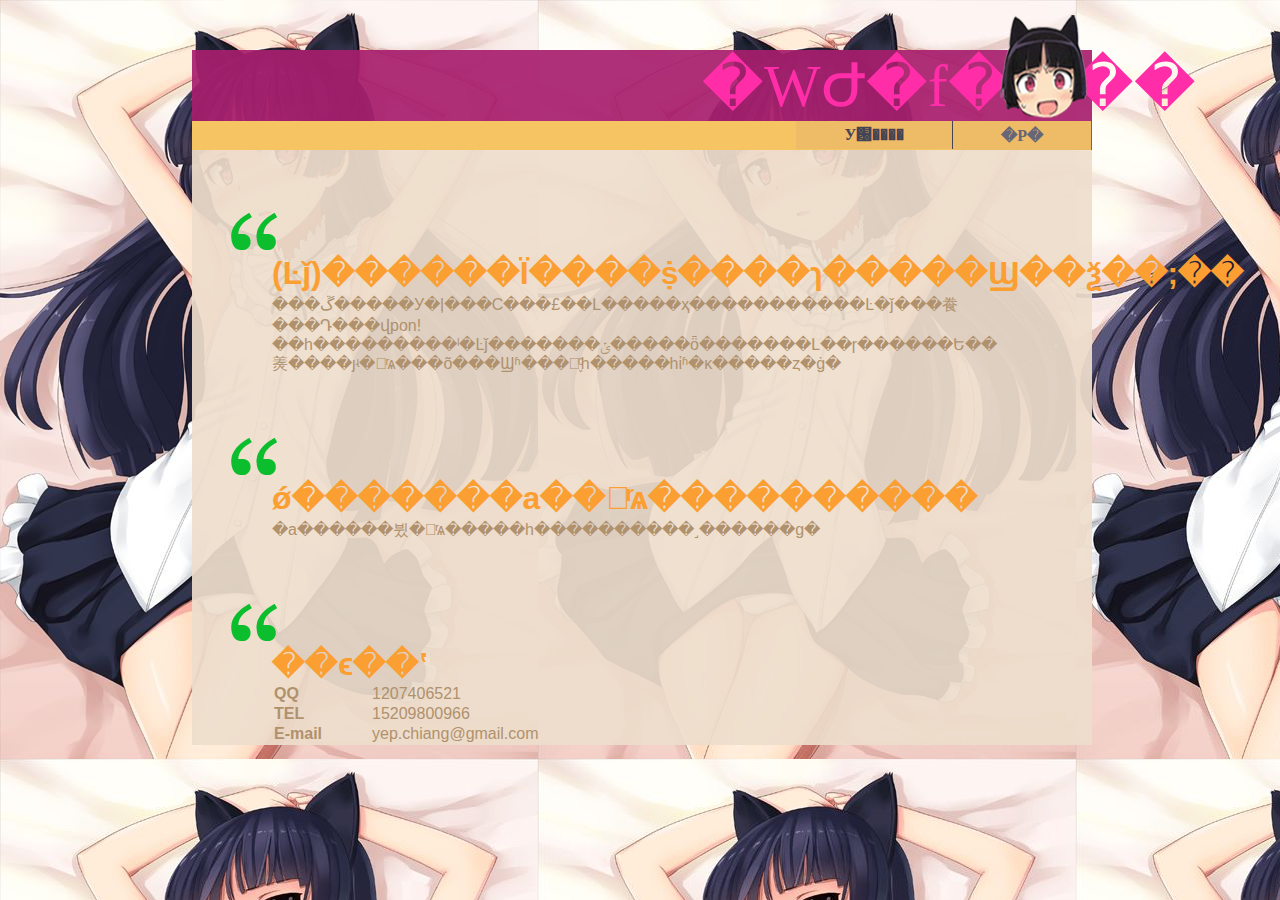
==== about.html @ c13b8616 "first" ====
<!DOCTYPE HTML>
<html lang="en">
<head>
	<title></title>
	<link rel="stylesheet" href="styles/layout.css" />
	<link rel="stylesheet" href="styles/typography.css" />
	<link rel="stylesheet" href="styles/color.css" />
	<link rel="stylesheet" href="styles/about.css" />
</head>
<body>
		<a id="contact" href="">
				<img id="logo" src="images/baby3.png" alt="" />
		</a>
	<div id="header">
		<p>�WԺ�f����</p>
	</div>
	<div id="navigation">
		<ul>
			<li ><a href="about.html" id="here">�P�</a></li>
			<li ><a href="index.html">У԰����</a></li>
		</ul>
	</div>
	<div id="content">
		<img src="images/slogen2.png" alt="" />
		<h1 id="slogen">
				(Ŀǰ)������Ϊ����ṩ����ɿ�����Ϣ��ѯ��;��
		</h1>
		<P>
		  ���ڱ�����У�ļ���С���£��Լ�����ҳ�����������Ŀ�ǰ���飬���Դ���վpon!��һ���������ˡ�Ŀǰ�������ݵ�����ȫ�������Լ��ɼ������Ե��㷢����ȷʵ��ͬѧ���õ���Ϣʱ���鷳֪ͨһ�����һἰʱ�ĸ�����ȥ�ġ�
		</P>
		<img src="images/slogen2.png" alt="" />
		<h1>ǿ�������а���ͬѧ����������</h1>
		<p>�а������뷨��ͬѧ�����һ����������˼������ɡ�
</p>
		<img src="images/slogen2.png" alt="" />
		<h1 id="contact">��ϵ��ʽ </h1> 
		<table>
			<tr>
				<th>QQ</th>
				<td>1207406521</td>
			</tr>
			<tr>
				<th>TEL</th>
				<td>15209800966</td>
			</tr>
			<tr>
				<th>E-mail</th>
				<td>yep.chiang@gmail.com</td>
			</tr>
		</table>

	</div>
</body>
</html>
---- styles/layout.css ----
body {
	width:900px;
	margin: 1em 15%;
	background-image: url(../images/background.jpg);
	background-repeat:all;
}
#header {
	background-image: url(../images/headerbackground.png);	
	margin-top: 50px;
}
#header p {
	background-repeat: no-repeat;
}
#logo {
	position: fixed;
	top:10px;
	left:1000px;
}
#navigation {
	background-image: url(../images/navbar.png);
	background-repeat: repeat-x;
	border-width: .1em;
	border-bottom-width: 0;
}

#navigation ul {
	width: 100%;
	overflow: hidden;
	border-left-width: .1em;
}

#navigation li {
	display: inline;
}

#navigation li a {
	display: block;
	float: right;
	padding: 0.3em 3em;
	border-right: .1em solid;
}
---- styles/typography.css ----
* {
	margin: 0;
	padding: 0;
}

#header p {
	font-family:"H" ;
	font-size: 60px;
	margin-left: 510px;
}

a {
	font-weight: bold;
	text-decoration: none;
}
---- styles/color.css ----
#content {
	color: #445;
	border-color: ##667;
	background-image: url(../images/contentbgi.png);
}
#header p {
	color: #ff2ea8 ;
}

a:link {
	color: #445;
	background-color: #eb6;
}

a:visited {
	color: #345;
	background-color: #eb5;
}

a:hover {
	color: #667;
	background-color: #fb5;
}

a:active {
	color: #778;
	background-color: #ec8;
}

#here {
	color: #667;
}

#content a {
---- styles/about.css ----
#content {
	font-family: "Arial";
	color: #fb9f32;
}
 #slogen  {
	font-size: 2em;
	
}

#content h1 {
	margin-left: 80px;
}

#content p {
	margin-top: .2em;
	margin-left: 80px;
	margin-right: 100px;
	font-weight: medium;
	color: #b0916d;
}

table {
	margin-left: 80px;
	position: relative;
}

th {
}

th,td {
	width:6em;
	color: #b0916d;
}
th {
	text-align: left;	
	}
#logo {
	border: none;
}
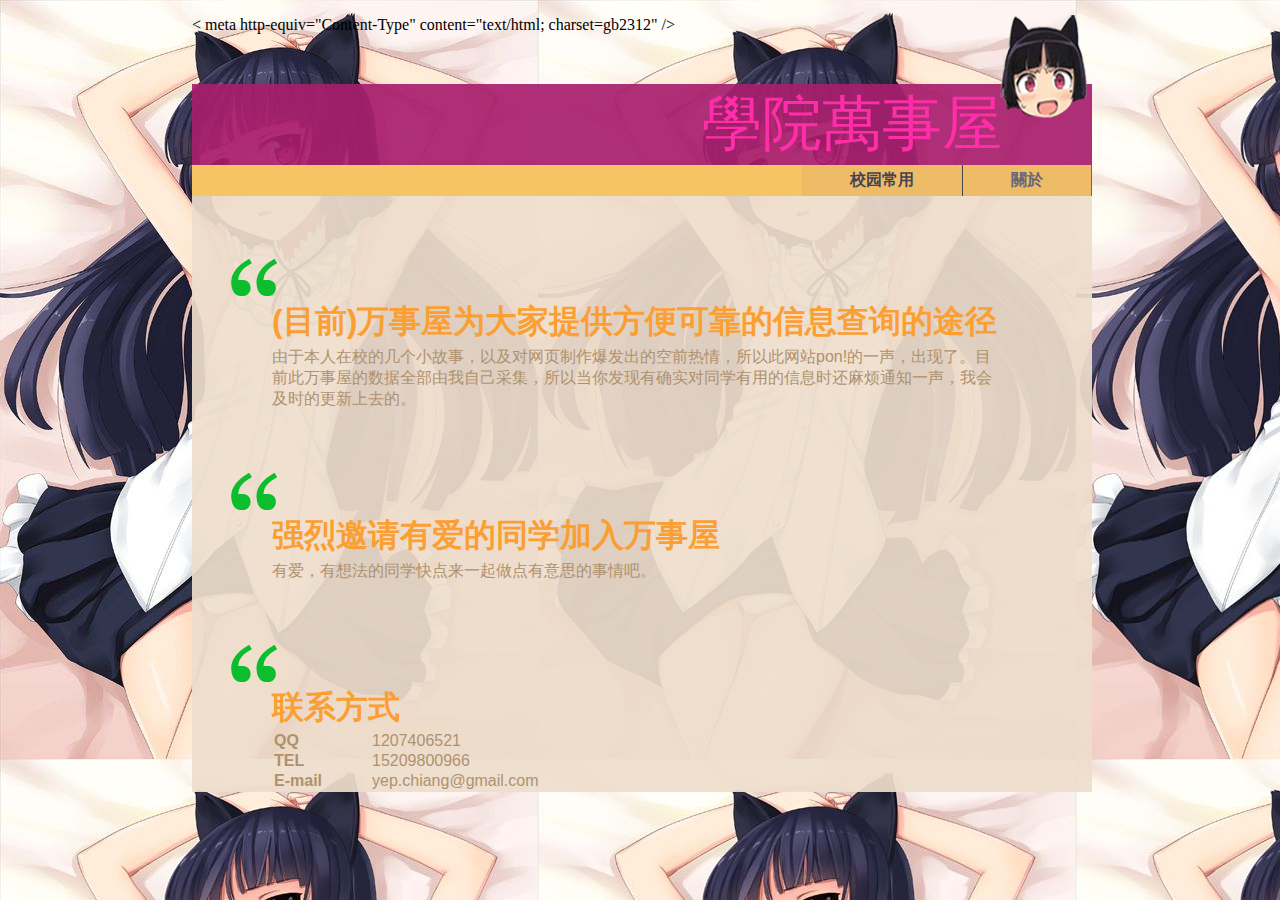
==== commit 2b0023a5: "first fix" ====
--- a/about.html
+++ b/about.html
@@ -2,6 +2,7 @@
 <html lang="en">
 <head>
 	<title></title>
+	< meta http-equiv="Content-Type" content="text/html; charset=gb2312" />
 	<link rel="stylesheet" href="styles/layout.css" />
 	<link rel="stylesheet" href="styles/typography.css" />
 	<link rel="stylesheet" href="styles/color.css" />
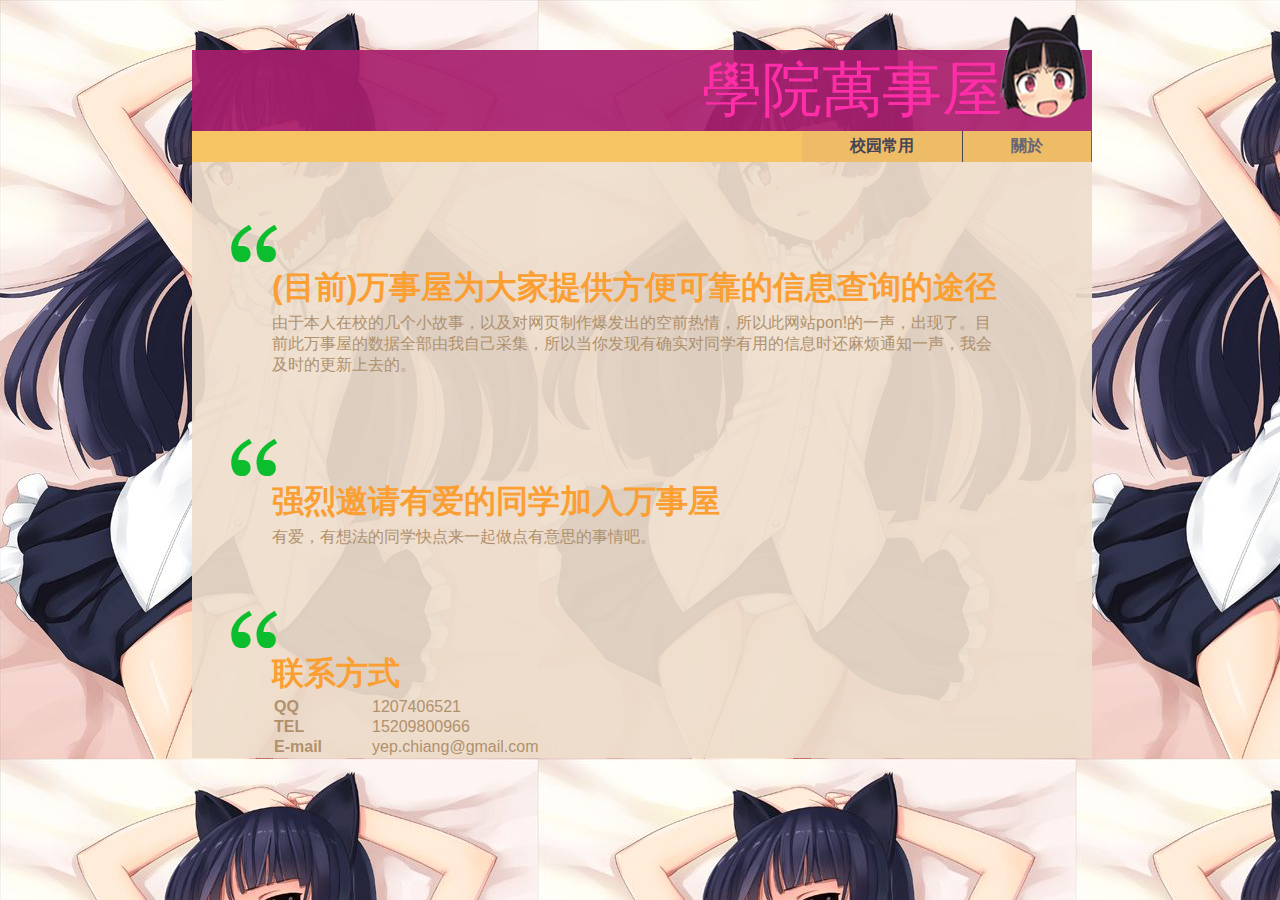
==== commit 529eabf5: "twice" ====
--- a/about.html
+++ b/about.html
@@ -1,8 +1,8 @@
 <!DOCTYPE HTML>
 <html lang="en">
 <head>
-	<title></title>
-	< meta http-equiv="Content-Type" content="text/html; charset=gb2312" />
+	<title>ѧԺ������</title>
+	<meta http-equiv="Content-Type" content="text/html; charset="UTF-8" />
 	<link rel="stylesheet" href="styles/layout.css" />
 	<link rel="stylesheet" href="styles/typography.css" />
 	<link rel="stylesheet" href="styles/color.css" />
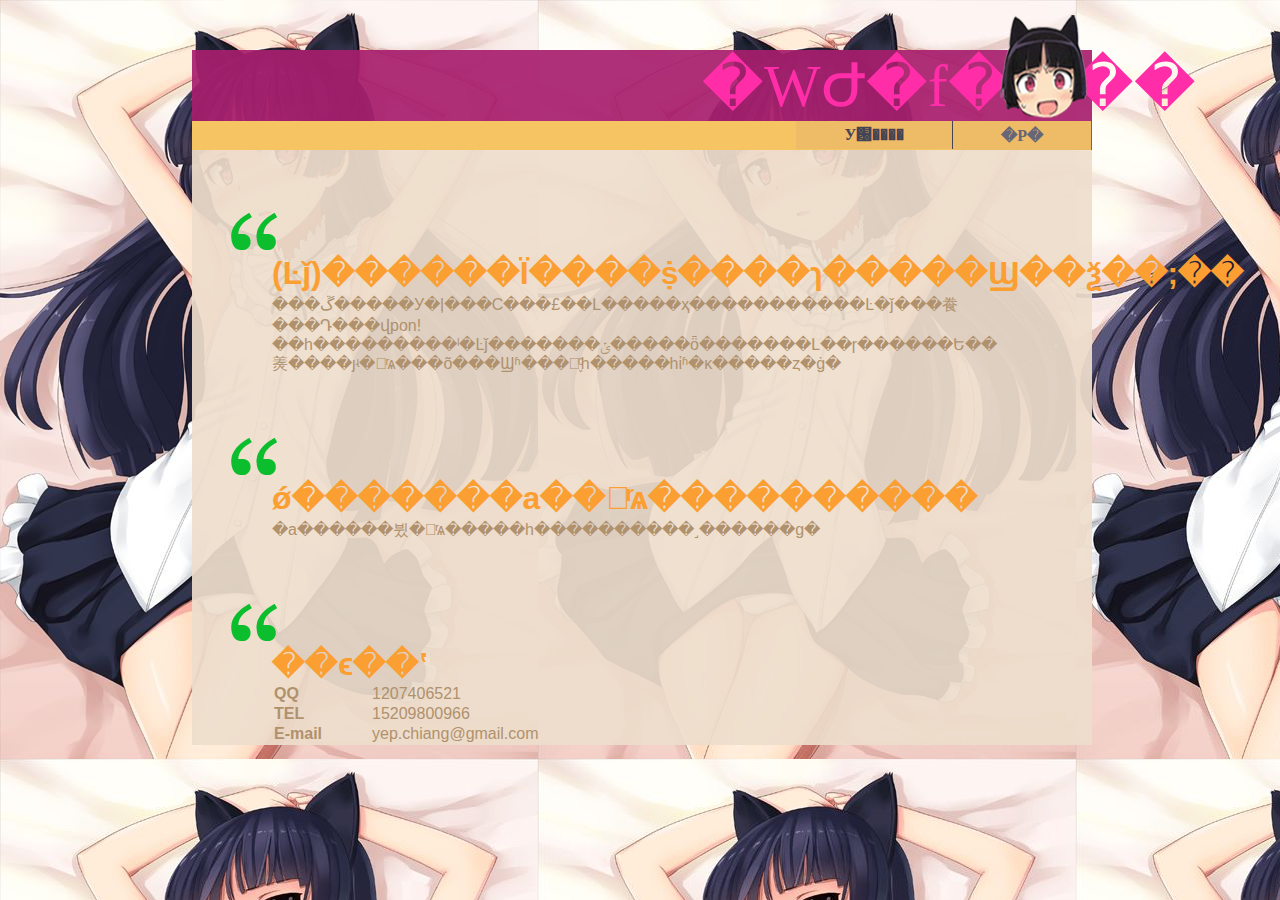
==== commit 7dfa371f: "fix meta" ====
--- a/about.html
+++ b/about.html
@@ -1,55 +1,55 @@
 <!DOCTYPE HTML>
 <html lang="en">
-<head>
-	<title>ѧԺ������</title>
-	<meta http-equiv="Content-Type" content="text/html; charset="UTF-8" />
-	<link rel="stylesheet" href="styles/layout.css" />
-	<link rel="stylesheet" href="styles/typography.css" />
-	<link rel="stylesheet" href="styles/color.css" />
-	<link rel="stylesheet" href="styles/about.css" />
-</head>
-<body>
+	<head>
+		<title>ѧԺ������</title>
+		<meta http-equiv="Content-Type" content="text/html";/>
+		<link rel="stylesheet" href="styles/layout.css" />
+		<link rel="stylesheet" href="styles/typography.css" />
+		<link rel="stylesheet" href="styles/color.css" />
+		<link rel="stylesheet" href="styles/about.css" />
+	</head>
+	<body>
 		<a id="contact" href="">
-				<img id="logo" src="images/baby3.png" alt="" />
+			<img id="logo" src="images/baby3.png" alt="" />
 		</a>
-	<div id="header">
-		<p>�WԺ�f����</p>
-	</div>
-	<div id="navigation">
-		<ul>
-			<li ><a href="about.html" id="here">�P�</a></li>
-			<li ><a href="index.html">У԰����</a></li>
-		</ul>
-	</div>
-	<div id="content">
-		<img src="images/slogen2.png" alt="" />
-		<h1 id="slogen">
+		<div id="header">
+			<p>�WԺ�f����</p>
+		</div>
+		<div id="navigation">
+			<ul>
+				<li ><a href="about.html" id="here">�P�</a></li>
+				<li ><a href="index.html">У԰����</a></li>
+			</ul>
+		</div>
+		<div id="content">
+			<img src="images/slogen2.png" alt="" />
+			<h1 id="slogen">
 				(Ŀǰ)������Ϊ����ṩ����ɿ�����Ϣ��ѯ��;��
-		</h1>
-		<P>
-		  ���ڱ�����У�ļ���С���£��Լ�����ҳ�����������Ŀ�ǰ���飬���Դ���վpon!��һ���������ˡ�Ŀǰ�������ݵ�����ȫ�������Լ��ɼ������Ե��㷢����ȷʵ��ͬѧ���õ���Ϣʱ���鷳֪ͨһ�����һἰʱ�ĸ�����ȥ�ġ�
-		</P>
-		<img src="images/slogen2.png" alt="" />
-		<h1>ǿ�������а���ͬѧ����������</h1>
-		<p>�а������뷨��ͬѧ�����һ����������˼������ɡ�
-</p>
-		<img src="images/slogen2.png" alt="" />
-		<h1 id="contact">��ϵ��ʽ </h1> 
-		<table>
-			<tr>
-				<th>QQ</th>
-				<td>1207406521</td>
-			</tr>
-			<tr>
-				<th>TEL</th>
-				<td>15209800966</td>
-			</tr>
-			<tr>
-				<th>E-mail</th>
-				<td>yep.chiang@gmail.com</td>
-			</tr>
-		</table>
+			</h1>
+			<P>
+			���ڱ�����У�ļ���С���£��Լ�����ҳ�����������Ŀ�ǰ���飬���Դ���վpon!��һ���������ˡ�Ŀǰ�������ݵ�����ȫ�������Լ��ɼ������Ե��㷢����ȷʵ��ͬѧ���õ���Ϣʱ���鷳֪ͨһ�����һἰʱ�ĸ�����ȥ�ġ�
+			</P>
+			<img src="images/slogen2.png" alt="" />
+			<h1>ǿ�������а���ͬѧ����������</h1>
+			<p>�а������뷨��ͬѧ�����һ����������˼������ɡ�
+			</p>
+			<img src="images/slogen2.png" alt="" />
+			<h1 id="contact">��ϵ��ʽ </h1> 
+			<table>
+				<tr>
+					<th>QQ</th>
+					<td>1207406521</td>
+				</tr>
+				<tr>
+					<th>TEL</th>
+					<td>15209800966</td>
+				</tr>
+				<tr>
+					<th>E-mail</th>
+					<td>yep.chiang@gmail.com</td>
+				</tr>
+			</table>
 
-	</div>
-</body>
+		</div>
+	</body>
 </html>
--- a/styles/about.css
+++ b/styles/about.css
@@ -2,9 +2,9 @@
 	font-family: "Arial";
 	color: #fb9f32;
 }
- #slogen  {
+#slogen  {
 	font-size: 2em;
-	
+
 }
 
 #content h1 {
@@ -33,7 +33,7 @@
 }
 th {
 	text-align: left;	
-	}
+}
 #logo {
 	border: none;
 }
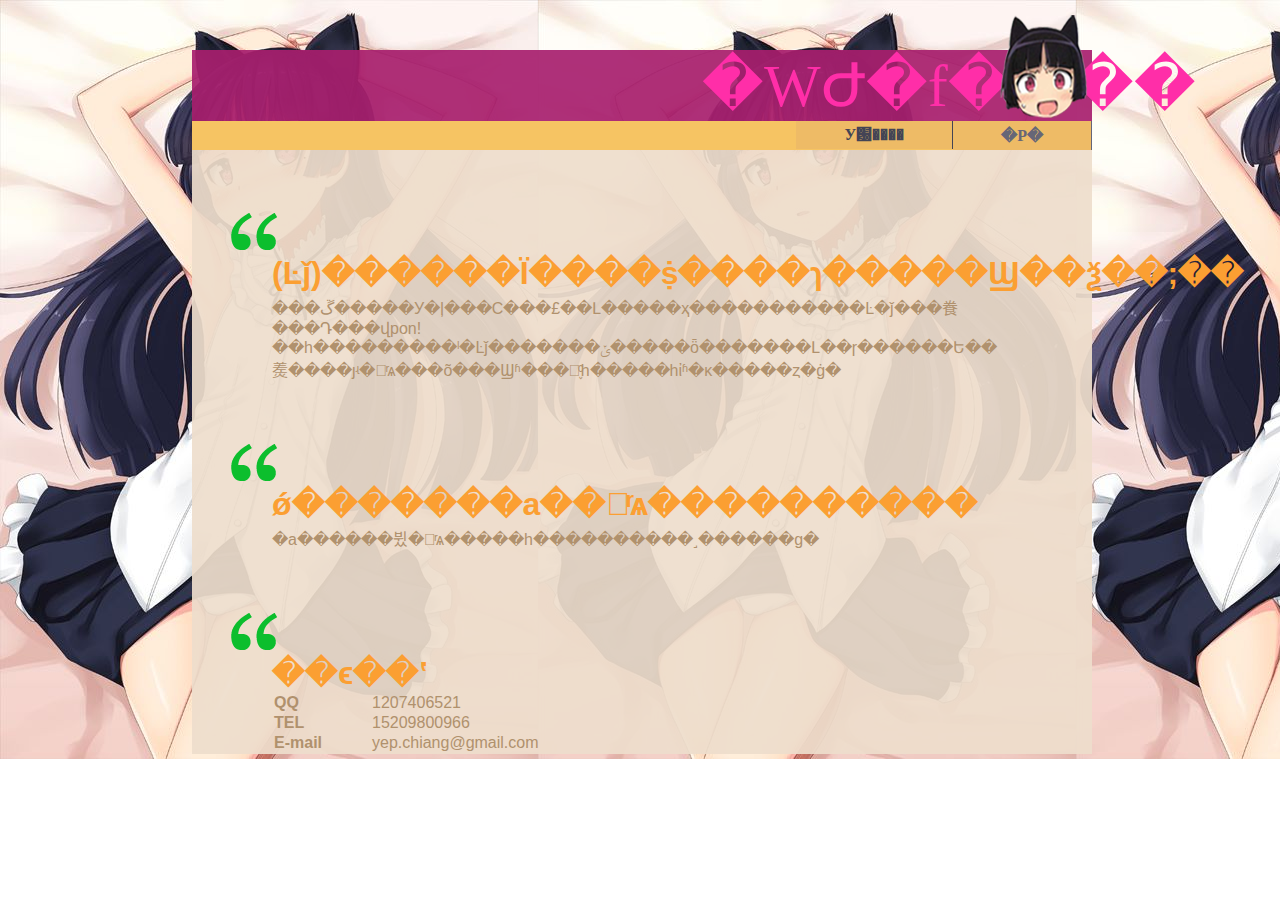
==== commit df1b0a24: "pro IE experince" ====
--- a/about.html
+++ b/about.html
@@ -1,8 +1,9 @@
 <!DOCTYPE HTML>
-<html lang="en">
+<html lang="zh-CN">
 	<head>
 		<title>ѧԺ������</title>
 		<meta http-equiv="Content-Type" content="text/html";/>
+		<meta http-equiv="X-UA-Compatible" content="IE=edge">
 		<link rel="stylesheet" href="styles/layout.css" />
 		<link rel="stylesheet" href="styles/typography.css" />
 		<link rel="stylesheet" href="styles/color.css" />
--- a/styles/layout.css
+++ b/styles/layout.css
@@ -2,7 +2,8 @@
 	width:900px;
 	margin: 1em 15%;
 	background-image: url(../images/background.jpg);
-	background-repeat:all;
+	background-repeat: repeat-x;
+	background-attachment: fixed;
 }
 #header {
 	background-image: url(../images/headerbackground.png);	
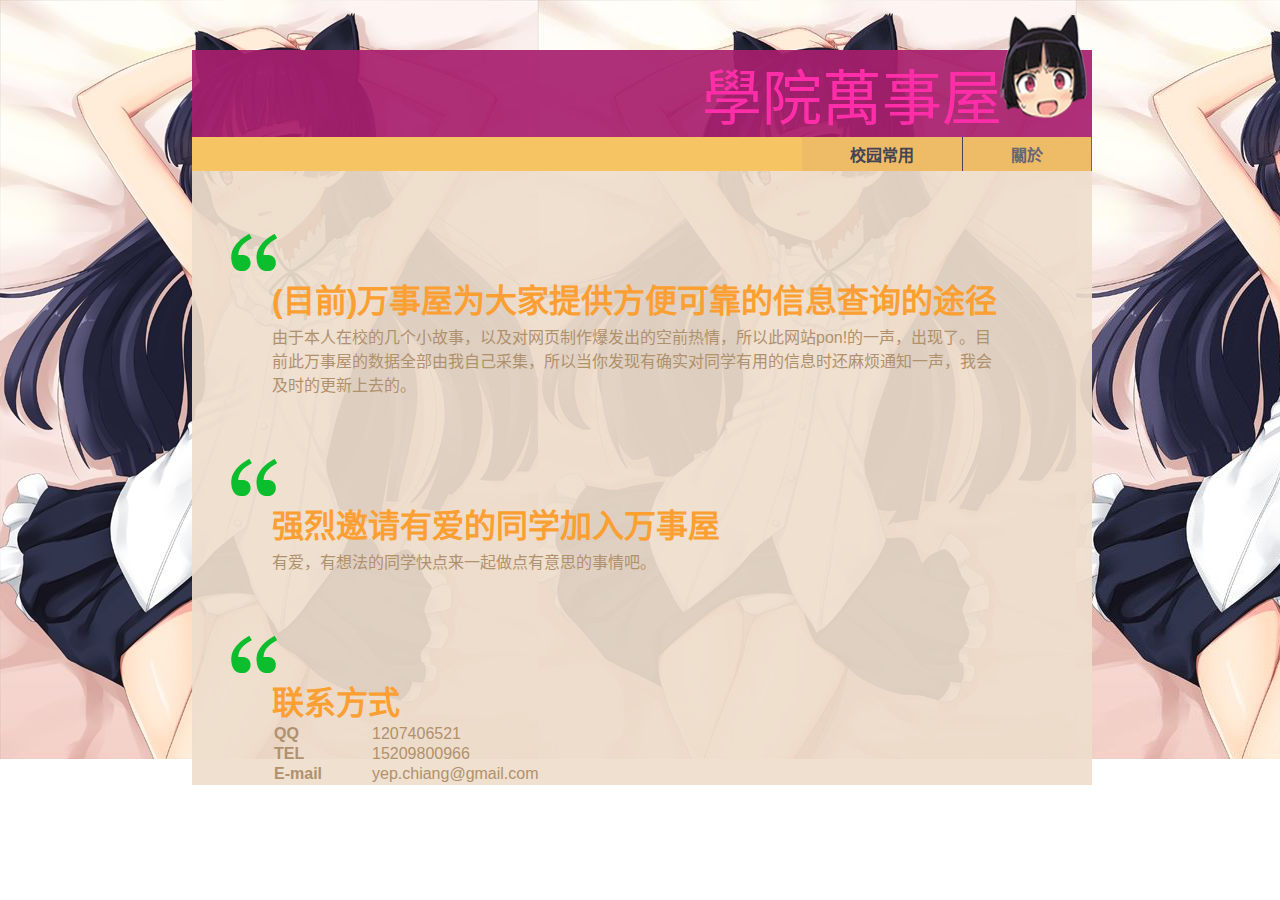
==== commit 4d1de0a2: "fix meta" ====
--- a/about.html
+++ b/about.html
@@ -2,7 +2,7 @@
 <html lang="zh-CN">
 	<head>
 		<title>ѧԺ������</title>
-		<meta http-equiv="Content-Type" content="text/html";/>
+		<meta http-equiv="Content-Type" content="text/html;charset=gb2312"/>
 		<meta http-equiv="X-UA-Compatible" content="IE=edge">
 		<link rel="stylesheet" href="styles/layout.css" />
 		<link rel="stylesheet" href="styles/typography.css" />
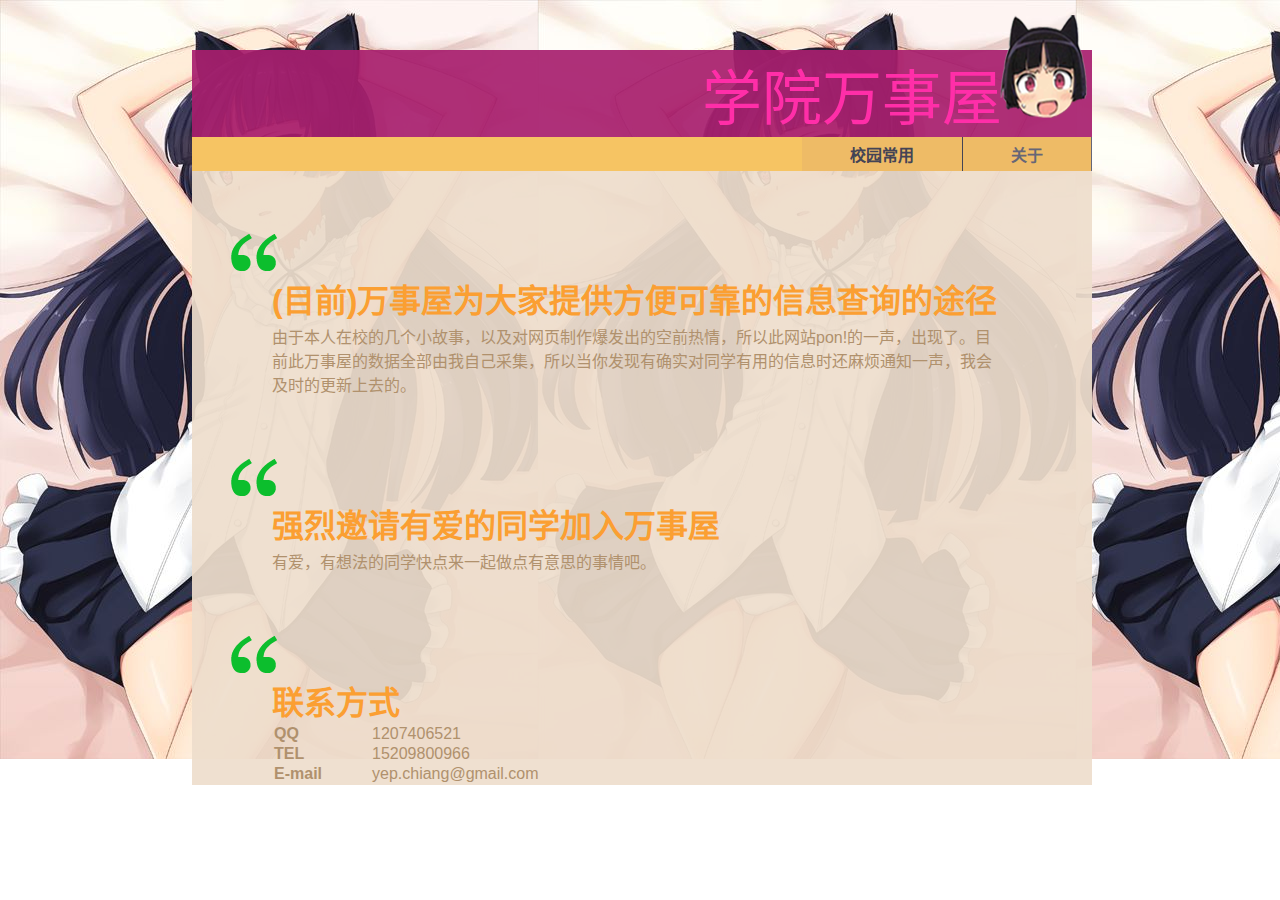
==== commit 08c02c08: "cool kid" ====
--- a/about.html
+++ b/about.html
@@ -1,56 +1,60 @@
 <!DOCTYPE HTML>
 <html lang="zh-CN">
-	<head>
-		<title>ѧԺ������</title>
-		<meta http-equiv="Content-Type" content="text/html;charset=gb2312"/>
-		<meta http-equiv="X-UA-Compatible" content="IE=edge">
-		<link rel="stylesheet" href="styles/layout.css" />
-		<link rel="stylesheet" href="styles/typography.css" />
-		<link rel="stylesheet" href="styles/color.css" />
-		<link rel="stylesheet" href="styles/about.css" />
-	</head>
-	<body>
-		<a id="contact" href="">
-			<img id="logo" src="images/baby3.png" alt="" />
-		</a>
-		<div id="header">
-			<p>�WԺ�f����</p>
-		</div>
-		<div id="navigation">
-			<ul>
-				<li ><a href="about.html" id="here">�P�</a></li>
-				<li ><a href="index.html">У԰����</a></li>
-			</ul>
-		</div>
-		<div id="content">
-			<img src="images/slogen2.png" alt="" />
-			<h1 id="slogen">
-				(Ŀǰ)������Ϊ����ṩ����ɿ�����Ϣ��ѯ��;��
-			</h1>
-			<P>
-			���ڱ�����У�ļ���С���£��Լ�����ҳ�����������Ŀ�ǰ���飬���Դ���վpon!��һ���������ˡ�Ŀǰ�������ݵ�����ȫ�������Լ��ɼ������Ե��㷢����ȷʵ��ͬѧ���õ���Ϣʱ���鷳֪ͨһ�����һἰʱ�ĸ�����ȥ�ġ�
-			</P>
-			<img src="images/slogen2.png" alt="" />
-			<h1>ǿ�������а���ͬѧ����������</h1>
-			<p>�а������뷨��ͬѧ�����һ����������˼������ɡ�
-			</p>
-			<img src="images/slogen2.png" alt="" />
-			<h1 id="contact">��ϵ��ʽ </h1> 
-			<table>
-				<tr>
-					<th>QQ</th>
-					<td>1207406521</td>
-				</tr>
-				<tr>
-					<th>TEL</th>
-					<td>15209800966</td>
-				</tr>
-				<tr>
-					<th>E-mail</th>
-					<td>yep.chiang@gmail.com</td>
-				</tr>
-			</table>
 
-		</div>
-	</body>
-</html>
+<head>
+	<title>学院万事屋</title>
+	<meta charset="UTF-8">
+	<meta name="viewport" content="width=device-width, initial-scale=1.0">
+	<meta http-equiv="X-UA-Compatible" content="ie=edge">
+	<link rel="stylesheet" href="styles/layout.css" />
+	<link rel="stylesheet" href="styles/typography.css" />
+	<link rel="stylesheet" href="styles/color.css" />
+	<link rel="stylesheet" href="styles/about.css" />
+</head>
+
+<body>
+	<a id="contact" href="">
+		<img id="logo" src="images/baby3.png" alt="" />
+	</a>
+	<div id="header">
+		<p>学院万事屋</p>
+	</div>
+	<div id="navigation">
+		<ul>
+			<li><a href="about.html" id="here">关于</a></li>
+			<li><a href="index.html">校园常用</a></li>
+		</ul>
+	</div>
+	<div id="content">
+		<img src="images/slogen2.png" alt="" />
+		<h1 id="slogen">
+			(目前)万事屋为大家提供方便可靠的信息查询的途径
+		</h1>
+		<P>
+			由于本人在校的几个小故事，以及对网页制作爆发出的空前热情，所以此网站pon!的一声，出现了。目前此万事屋的数据全部由我自己采集，所以当你发现有确实对同学有用的信息时还麻烦通知一声，我会及时的更新上去的。
+		</P>
+		<img src="images/slogen2.png" alt="" />
+		<h1>强烈邀请有爱的同学加入万事屋</h1>
+		<p>有爱，有想法的同学快点来一起做点有意思的事情吧。
+		</p>
+		<img src="images/slogen2.png" alt="" />
+		<h1 id="contact">联系方式 </h1>
+		<table>
+			<tr>
+				<th>QQ</th>
+				<td>1207406521</td>
+			</tr>
+			<tr>
+				<th>TEL</th>
+				<td>15209800966</td>
+			</tr>
+			<tr>
+				<th>E-mail</th>
+				<td>yep.chiang@gmail.com</td>
+			</tr>
+		</table>
+
+	</div>
+</body>
+
+</html>